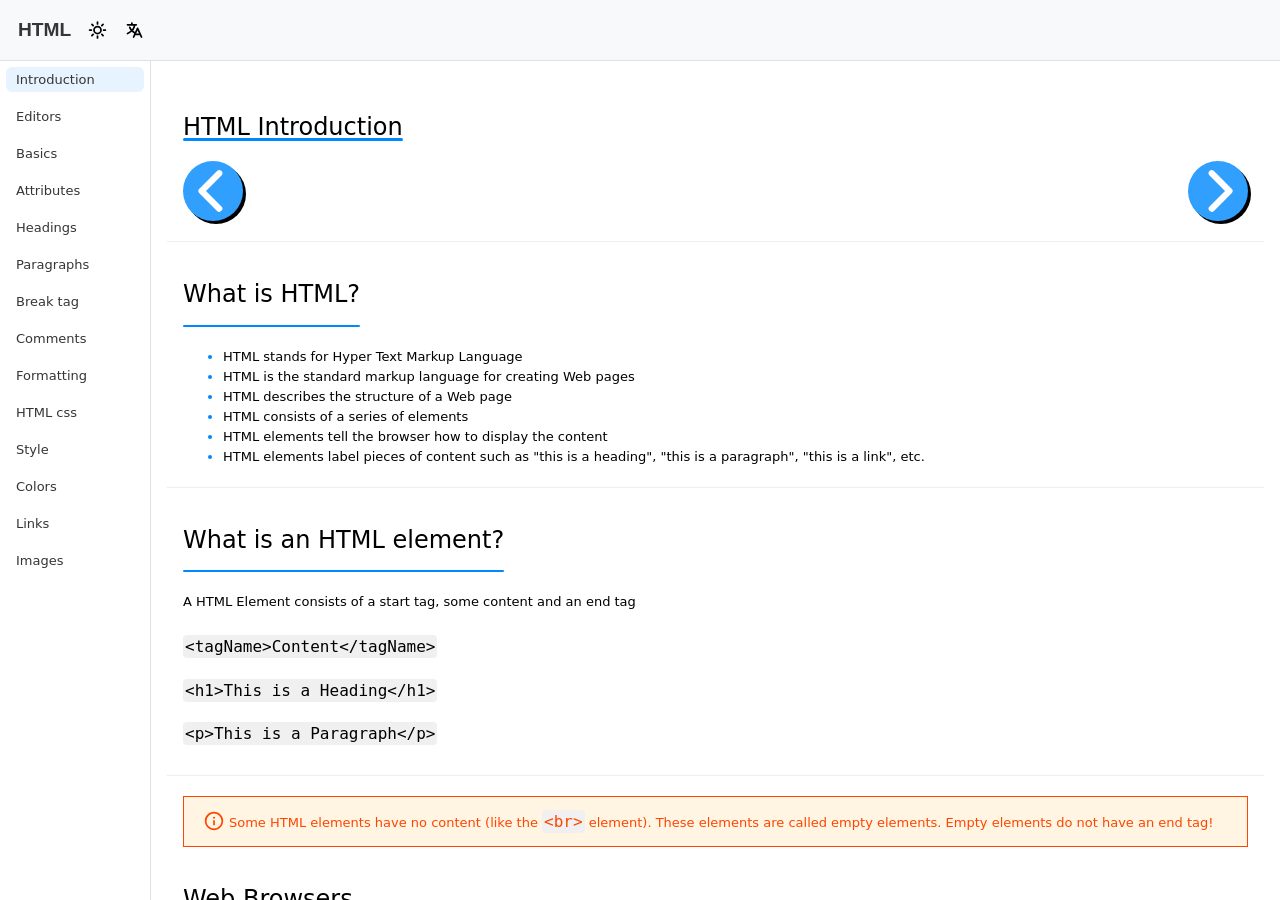
==== index.html @ b5c4f257 "Add files via upload" ====
<!DOCTYPE html>
<html lang="en">

<head>
    <link rel="preconnect" href="https://fonts.googleapis.com">
    <link rel="preconnect" href="https://fonts.gstatic.com" crossorigin>
    <link
        href="https://fonts.googleapis.com/css2?family=Google+Sans:ital,opsz,wght@0,17..18,400..700;1,17..18,400..700&family=Roboto:ital,wght@0,100..900;1,100..900&display=swap"
        rel="stylesheet">
    <meta charset="UTF-8">
    <meta name="viewport" content="width=device-width, initial-scale=1.0">
    <title>Web Developer Guide</title>
    <script>
        if (localStorage.getItem("theme") === "dark") {
            document.body.classList.add("dark");
        }
    </script>
    <link rel="stylesheet" href="style.css">
    <link rel="icon" type="image/x-icon" href="Images/favicon.png">
</head>

<body>
    <div class="layout-wrapper">
        <nav class="Navbar">
            <button  id="ToggleSidebar" onclick="ToggleSidebar()" class="SideBarToggle"><svg xmlns="http://www.w3.org/2000/svg" width="21" height="30" viewBox="0 0 24 24"><path fill="#000000" d="M19 12.75H5a.75.75 0 0 1 0-1.5h14a.75.75 0 0 1 0 1.5Zm0-4.5H5a.75.75 0 0 1 0-1.5h14a.75.75 0 0 1 0 1.5Zm0 9H5a.75.75 0 0 1 0-1.5h14a.75.75 0 0 1 0 1.5Z"/></svg></button>
            <a href="index.html"><button class="NavButton">HTML</button></a>
            <button id="ToggleDarkMode" onclick="ToggleDarkMode()" class="ToggleDarkMode"><svg id="Light" xmlns="http://www.w3.org/2000/svg" width="21" height="30" viewBox="-2 -2 24 24"><path fill="currentColor" d="M10 13a3 3 0 1 0 0-6a3 3 0 0 0 0 6zm0 2a5 5 0 1 1 0-10a5 5 0 0 1 0 10zm0-15a1 1 0 0 1 1 1v2a1 1 0 0 1-2 0V1a1 1 0 0 1 1-1zm0 16a1 1 0 0 1 1 1v2a1 1 0 0 1-2 0v-2a1 1 0 0 1 1-1zM1 9h2a1 1 0 1 1 0 2H1a1 1 0 0 1 0-2zm16 0h2a1 1 0 0 1 0 2h-2a1 1 0 0 1 0-2zm.071-6.071a1 1 0 0 1 0 1.414l-1.414 1.414a1 1 0 1 1-1.414-1.414l1.414-1.414a1 1 0 0 1 1.414 0zM5.757 14.243a1 1 0 0 1 0 1.414L4.343 17.07a1 1 0 1 1-1.414-1.414l1.414-1.414a1 1 0 0 1 1.414 0zM4.343 2.929l1.414 1.414a1 1 0 0 1-1.414 1.414L2.93 4.343A1 1 0 0 1 4.343 2.93zm11.314 11.314l1.414 1.414a1 1 0 0 1-1.414 1.414l-1.414-1.414a1 1 0 1 1 1.414-1.414z"/></svg><svg class="Dark" id="Dark" xmlns="http://www.w3.org/2000/svg" width="21" height="30" viewBox="0 0 24 24"><path fill="currentColor" d="M12 3a9 9 0 1 0 9 9c0-.46-.04-.92-.1-1.36a5.389 5.389 0 0 1-4.4 2.26a5.403 5.403 0 0 1-3.14-9.8c-.44-.06-.9-.1-1.36-.1z"/></svg></button>
          <div class="Dropdown">
            <button class="Translate"><svg xmlns="http://www.w3.org/2000/svg" width="21" height="30" viewBox="0 0 24 24" fill="currentColor"><g fill="none" fill-rule="evenodd"><path d="M24 0v24H0V0h24ZM12.594 23.258l-.012.002l-.071.035l-.02.004l-.014-.004l-.071-.036c-.01-.003-.019 0-.024.006l-.004.01l-.017.428l.005.02l.01.013l.104.074l.015.004l.012-.004l.104-.074l.012-.016l.004-.017l-.017-.427c-.002-.01-.009-.017-.016-.018Zm.264-.113l-.014.002l-.184.093l-.01.01l-.003.011l.018.43l.005.012l.008.008l.201.092c.012.004.023 0 .029-.008l.004-.014l-.034-.614c-.003-.012-.01-.02-.02-.022Zm-.715.002a.023.023 0 0 0-.027.006l-.006.014l-.034.614c0 .012.007.02.017.024l.015-.002l.201-.093l.01-.008l.003-.011l.018-.43l-.003-.012l-.01-.01l-.184-.092Z"/><path fill="currentColor" d="M9 3a1 1 0 0 1 .993.883L10 4v1h4a1 1 0 0 1 .116 1.993L14 7h-1.055c-.223 2.032-1.116 3.99-2.545 5.688c.523.454 1.102.878 1.735 1.266l.386.228l2.067-4.592a1 1 0 0 1 1.763-.115l.06.115l4.5 10a1 1 0 0 1-1.77.924l-.053-.104L18.003 18h-5.007l-1.084 2.41a1 1 0 0 1-1.866-.711l.042-.11l1.61-3.576a15.229 15.229 0 0 1-2.7-1.894c-1.287 1.136-2.848 2.098-4.627 2.81a1 1 0 1 1-.743-1.857c1.557-.623 2.887-1.441 3.972-2.382a11.466 11.466 0 0 1-1.978-3.34a1 1 0 0 1 1.873-.702A9.41 9.41 0 0 0 9 11.244c.989-1.227 1.625-2.576 1.877-3.931L10.928 7H4a1 1 0 0 1-.117-1.993L4 5h4V4a1 1 0 0 1 1-1Zm8.103 13L15.5 12.437L13.898 16h3.205Z"/></g></svg></button>
             <div class="Languages">
                <button onclick="translatePage('tamil')">தமிழ்</button>
                <button onclick="translatePage('english')">English</button>
             </div>
          </div>
        </nav>
        <div class="sidebar" id="Sidebar">
            <a href="index.html" class="SideBarButton">Introduction</a>
            <a href="Editor.html">Editors</a>
            <a href="Basics.html">Basics</a>
            <a href="Attributes.html">Attributes</a>
            <a href="Headings.html">Headings</a>
            <a href="Paragraphs.html">Paragraphs</a>
            <a href="BreakTag.html">Break tag</a>
            <a href="Comments.html">Comments</a>
            <a href="Formatting.html">Formatting</a>
            <a href="Css.html">HTML css</a>
            <a href="Style.html">Style</a>
            <a href="Colors.html">Colors</a>
            <a href="Links.html">Links</a>
            <a href="Images.html">Images</a>
        </div>

        <main class="main-content">
            <article>
                <div>
                <h1 class="Heading" data-translate="HTML Introduction">HTML Introduction</h1>
                <div class="PageArrow">
                    <a href=""><button><svg xmlns="http://www.w3.org/2000/svg" width="50" height="50" viewBox="0 0 1024 1024"><path fill="currentColor" d="M685.248 104.704a64 64 0 0 1 0 90.496L368.448 512l316.8 316.8a64 64 0 0 1-90.496 90.496L232.704 557.248a64 64 0 0 1 0-90.496l362.048-362.048a64 64 0 0 1 90.496 0z"/></svg></button></a>
                    <a href="Editor.html"><button><svg xmlns="http://www.w3.org/2000/svg" width="50" height="50" viewBox="0 0 1024 1024"><path fill="currentColor " d="M338.752 104.704a64 64 0 0 0 0 90.496l316.8 316.8l-316.8 316.8a64 64 0 0 0 90.496 90.496l362.048-362.048a64 64 0 0 0 0-90.496L429.248 104.704a64 64 0 0 0-90.496 0z"/></svg></button></a>
                </div>
                <hr>
            </div>
            <div class="ContentContainer">
                <h2 class="SubHeading" data-translate="What is HTML?">What is HTML?</h2>

                <ul class="Points">
                    <li class="Bullets" data-translate="HTML stands for Hyper Text Markup Language">HTML stands for Hyper Text Markup Language</li>
                    <li class="Bullets" data-translate="HTML is the standard markup language for creating Web pages">HTML is the standard markup language for creating Web pages</li>
                    <li class="Bullets" data-translate="HTML describes the structure of a Web page">HTML describes the structure of a Web page</li>
                    <li class="Bullets" data-translate="HTML consists of a series of elements">HTML consists of a series of elements</li>
                    <li class="Bullets" data-translate="HTML elements tell the browser how to display the content">HTML elements tell the browser how to display the content</li>
                    <li class="Bullets" data-translate="HTML elements label pieces of content">HTML elements label pieces of content such as "this is a heading", "this is a paragraph", "this is a link", etc.</li>
                </ul>
            </div>
            <hr>
            <div class="ContentContainer">
                <h2 class="SubHeading" data-translate="Heading2">What is an HTML element?</h2>
                <p class="Points" data-translate="Point1">A HTML Element consists of a start tag, some content and an end tag</p>
                <code>&lt;tagName&gt;Content&lt;/tagName&gt;</code><br>
                
                <code>&lt;h1&gt;This is a Heading&lt;/h1&gt;</code><br>
                <code>&lt;p&gt;This is a Paragraph&lt;/p&gt;</code><br>
            </div>
            <hr>
                <div class="InfoContainer">
                   <span> <svg xmlns="http://www.w3.org/2000/svg" width="20" height="20" viewBox="0 0 24 24"><path fill="currentcolor" fill-rule="evenodd" d="M21 12a9 9 0 1 1-18 0a9 9 0 0 1 18 0m-9 11c6.075 0 11-4.925 11-11S18.075 1 12 1S1 5.925 1 12s4.925 11 11 11m0-13.8a1.2 1.2 0 1 0 0-2.4a1.2 1.2 0 0 0 0 2.4m1 1.8v6h-2v-6z" clip-rule="evenodd"/></svg></span>
                    <p class="InfoText" data-translate="Info1">Some HTML elements have no content (like the <code>&lt;br&gt;</code> element). These elements are called empty elements. Empty elements do not have an end tag! </p>
                </div>

                <div class="ContentContainer">
                    <h2 class="SubHeading" data-translate="SubHeading2">Web Browsers</h2>
                    <p class="Points" data-translate="Subheading2-Point1">The purpose of a web browser (Chrome, Edge, Firefox, Safari) is to read HTML documents and display them correctly.</p>
                    <p class="Points" data-translate="Subheading2-Point2">A browser does not display the HTML tags, but uses them to determine how to display the document:</p>
                    <img src="Images/WebBrowser.png" alt="">
                
                </div>
                <hr>
                <div class="ContentContainer">
                    <h2 class="SubHeading" data-translate="SubHeading3">HTML Page Structure</h2>
                    <p class="Points" data-translate="SubHeading3-Point1">Below is a visualization of an HTML page structure:</p>
                    <img src="Images/HTML-PageStructure.png" alt="">
                    
                </div>
                <hr>
                <div class="PageArrow">
                    <a href=""><button><svg xmlns="http://www.w3.org/2000/svg" width="50" height="50" viewBox="0 0 1024 1024"><path fill="currentColor" d="M685.248 104.704a64 64 0 0 1 0 90.496L368.448 512l316.8 316.8a64 64 0 0 1-90.496 90.496L232.704 557.248a64 64 0 0 1 0-90.496l362.048-362.048a64 64 0 0 1 90.496 0z"/></svg></button></a>
                    <a href="Editor.html"><button><svg xmlns="http://www.w3.org/2000/svg" width="50" height="50" viewBox="0 0 1024 1024"><path fill="currentColor " d="M338.752 104.704a64 64 0 0 0 0 90.496l316.8 316.8l-316.8 316.8a64 64 0 0 0 90.496 90.496l362.048-362.048a64 64 0 0 0 0-90.496L429.248 104.704a64 64 0 0 0-90.496 0z"/></svg></button></a>
                </div>
                
                
            
            </article>

        </main>
    </div>
    <script src="script.js"></script>
  
</body>

</html>
---- style.css ----
.layout-wrapper {
  flex: 1;
  overflow-y: auto;
  display: flex;
  flex-wrap: wrap;
}

.sidebar {
  position: sticky;
  top: 60px;
  overflow-y: auto;
  overflow-x: hidden;
  width: 150px;         
  flex-shrink: 0;        
  flex-direction: column;
  display: flex;
  background-color: white;
  border-right: 1px solid #e0e0e0;
  height: calc(100vh - 60px);
}
.sidebar a{
    margin:4px;
    text-decoration: none;
    color:rgb(53, 53, 53);
    padding: 5px 10px;
    border: 2px solid white;
    font-size: small;
}
a:focus{
    border: 2px dashed rgb(43, 71, 251);
    outline: none;
}
button:focus{
    border: 2px dashed rgb(43, 71, 251);
    outline: none;
}
hr{
    margin: 20px -16px;
    border: 0;
    border-top: 1px solid #eee;
}

.main-content {
  flex: 1;            
  width:auto;
  height: auto;   
  padding: 2rem;
  overflow:hidden;
  z-index: 0;
}
.sidebar a:hover{
    background-color: aliceblue;
    border-radius: 8px;
    color:blue;
    padding: 5px 10px;
}
.ToggleDarkMode{
    border:2px solid #f8f9fa;
    background-color: #f8f9fa;
    border-radius: 50px;
    display: flex;
}
.ToggleDarkMode:hover{
    filter: brightness(0.9);
}
.Navbar{
    height:60px;
    width:100%;
    display: flex;
    top:0;
    position: sticky;
    background-color: #f8f9fa;
    border-bottom: 1px solid rgba(0, 0, 0, 0.1);
    align-items: center;
    padding-left: 10px;
    z-index: 1;
}

.Dark { 
    display: none; 
    border-radius: 50px;
}


.NavButton{
    border: 2px solid #f8f9fa;
    background-color: #f8f9fa;
    height: 60px;
    font-size: larger;
    font-weight: 600;
    text-decoration: none;
    color:rgb(54, 54, 54);
    position: relative;
}
.NavButton:hover{
    background-color: aliceblue;
    color: black;
}
.NavButton:hover::before{
     content: '';
     position: absolute;
     bottom: 0;
     left:0;
     background-color: rgb(0, 136, 255);
     height: 2px;
     width:65px;

}
body{
    display: flex;
    flex-direction: column;
    margin:0;
    overflow: hidden;
    height:100vh;
}
.SideBarToggle{
    border-radius: 50px;
    border: 2px solid #f8f9fa;
    background-color: #f8f9fa;
    transition: 0.3s;
    display: none;
    margin-top:5px;
}
.SideBarToggle:hover{
    background-color: rgb(228, 228, 228);
}
.sidebar.open{
    display: flex;
}

@media (max-width: 760px) {
    .SideBarToggle{
        display: flex;
    }
    .sidebar{
        display: none;
    }
    .main-content{
        display: block;
    }
    .editor-wrap{
        flex-direction: column;
    }
}
body{
    font-family:system-ui, -apple-system, BlinkMacSystemFont, 'Segoe UI', Roboto, Oxygen, Ubuntu, Cantarell, 'Open Sans', 'Helvetica Neue', sans-serif;
}
*::selection{
    color: white;
    background-color: black;
}
.Heading{
    color: rgb(0, 0, 0);
    width:fit-content;
    font-weight: 400;
    position: relative;
    overflow: hidden;
}
.Heading::after{
    content: '';
    position: absolute;
    height:3px;
    border-radius: 10px;
    width:100%;
    background-color: rgb(0, 136, 255) ;
    bottom: 0;
    left: 0;
}
.SubHeading{
    color: rgb(0, 0, 0);
    width:fit-content;
    font-weight:400;
    position: relative;
    overflow: hidden;
}
.SubHeading::after{
    content: '';
    position: absolute;
    height:2px;
    border-radius: 10px;
    width:100%;
    background-color: rgb(0, 136, 255) ;
    bottom: 0;
    left: 0;
}

img {
  width: 100%;
  max-width: 500px;
  height: auto;
  display: block;
  border-radius: 8px;           
  box-shadow: 0 4px 10px rgba(0, 0, 0, 0.1);
  object-fit: cover;  
  margin-bottom: 15px;         
}



.PageArrow{
    display: flex;
    justify-content: space-between;
    margin-top:20px;
}
.PageArrow button{
    display: flex;
    border: none;
    cursor: pointer;
    transition: 0.2s;
    border-radius: 50px;
    padding: 5px;
    background-color: rgb(49, 159, 254);   
    color: white;
    box-shadow: 3px 3px 0 0 rgb(0, 0, 0.1);
}
.PageArrow button:hover{
    filter: brightness(0.9);
}
.PageArrow button:active{
    transform: translateX(1.5px)
                translateY(1.5px);
    box-shadow: 0 0 0 0;
}

.PageArrow svg{
}
.Points{
    font-size: small;
    line-height: 20px;
}
.Points li::marker{
    color: rgb(0, 136, 255); 
}
.tag{
    color: #1a1a2e;
    display: inline;
    background-color: hsl(0, 0%, 94%);
    border-radius: 4px;
}
.tagName{
    color:orangered;
    display: inline;
}
.ContentContainer{
    line-height: 2.7;
}
.InfoContainer{
    border: 1px solid orangered;
    background-color: rgb(255, 245, 226);
    display: flex;
    padding:2px 20px;
    font-size: small;
    flex-direction: row;
}
.InfoContainer svg{
    color: orangered;
    margin-top: 12px;
    margin-right: 5px;
    
}
.InfoText{
    color: orangered;
}
code{
    background-color: hsl(0, 0%, 94%);
    border-radius: 4px;
    font-size: large;
    padding:2px;
    font-family:monospace;
}
body.dark{
    color: #e0e0e0;
    background-color: #1a1a1a;
    body.dark #Light { display: none; }
    
    .Dark { 
        display: flex; 
        color: white;
        background-color: #1a1a1a;
    }
    #Light{
        display: none;
        background-color: #1a1a1a;
    }
    .ToggleDarkMode{
        background-color: #1a1a1a;
        border: 2px solid #1a1a1a;
    }
    .ToggleDarkMode:hover {
        background-color: #444;
        .Dark{
            background-color: #444;
        }
    }
    .sidebar{
        background-color: #1a1a1a;
    }
    .sidebar a{
        border: 2px solid #1a1a1a;
        color:#e0e0e0;
    }
    .sidebar a:hover{
        background-color: #0d2137;
        color: rgb(176, 219, 255);
    }
    .Navbar{
        background-color: #1e1e1e;
    }
    .NavButton{
        background-color: #1e1e1e;
        color:#e0e0e0;
        border: 2px solid #1e1e1e;
    }
    .NavButton:hover{
        background-color: #0d2137;
    }
    ::-webkit-scrollbar {
    width: 8px;
    }

    ::-webkit-scrollbar-track {
    background: #1a1a1a;
    }

    ::-webkit-scrollbar-thumb {
    background: #444;
    border-radius: 10px;
    }

    ::-webkit-scrollbar-thumb:hover {
    background: #0088ff;
    }
    a:focus{
    border: 2px dashed rgb(43, 71, 251);
    outline: none;
    }
    button:focus{
    border: 2px dashed rgb(43, 71, 251);
    outline: none;
    }
    .Heading{
        color:#e0e0e0;
    }
    .SubHeading{
        color: #e0e0e0;
    }
    code{
        color:#e0e0e0;
        background-color: #303030;
    }
    .InfoContainer{
        background-color: rgb(82, 22, 0);
    }
    .InfoContainer p,svg{
        color: #ffbf98;
    }
    .PageArrow svg{
        color: black;
        
    }
    .PageArrow button{
        box-shadow: 3px 3px 0 0 rgb(62, 62, 62);
    }
    .PageArrow button:active{
        transform: translateX(1.5px)
                translateY(1.5px);
        box-shadow: 0 0 0 0;
    }
    .Translate{
        color: #ffffff;
        background-color: #1e1e1e;
        border: 2px solid #1e1e1e;
    }
    .Translate:hover{
        background-color: #444;
    }
   .Languages button{
    background-color: #444;
    border: 2px solid #444;
    color:#e0e0e0
   }
   *::selection{
    background-color:rgb(15, 18, 83);
   }
   .Languages button:hover{
    background-color: #2b5684;
    color:#e0e0e0;
   }
   .Languages{
    background-color: #444;
   }
   .CodeInput{
    background-color:#0d2137;
    color: white;
   }
   .CodeOutput{
    
    color: white;
   }
   .run-btn{
    background-color: rgb(82, 22, 0);
    color: orange;
   }
   .run-btn:focus{
    border: 1px solid rgb(176, 59, 0);
}
    .CodeFrame{
        background-color: rgb(82, 22, 0);
    }
    .SideBarButton{
        background-color:#0d2137;
        color: #e0e0e0;
    }
    .SideBarToggle{
        background-color:#1e1e1e;
        color:white;
        border: 2px solid #1e1e1e;
    }
    
}
   
   

.Translate{
    border:2px solid #f8f9fa;
    background-color: #f8f9fa;
    border-radius: 50px;
    display: flex;
    position: relative;
    
}
.Translate:hover{
    filter:brightness(0.9);
       
}
.Dropdown:hover .Languages{
    display: flex;
}

.Languages{
    display: none;
    flex-direction: column;
    position: absolute;
    background-color: white;
    border-radius:12px;
    padding:5x;
    box-shadow: 0 0 4px 2px rgb(0, 0, 0,0.1);
    min-width: 100px;
}
.Languages button{
    background-color: white;
    border: 2px solid white;
    margin:2px;
    transition: 0.3s;
    padding:5px;
    border-radius: 10px;
}
.Languages button:hover{
    background-color: aliceblue;
    color: blue;
    border-radius: 10px;
}
.CodeInput{
  width: 100%;
  height: 180px;
  font-family: monospace;
  font-size: 13px;
  padding: 12px;
  border: 1px solid #e0e0e0;
  border-radius: 8px;
  resize: vertical;
  background: #ecf5ff;
  line-height: 1.6;
  outline: none;
  box-sizing: border-box;
}
.CodeInput:focus {
  border-color: #0088ff;
  box-shadow: 0 0 0 3px rgba(0, 136, 255, 0.15);
}
.CodeOutput{
  width: 100%;
  height: 180px;
  border: 1px solid #e0e0e0;
  border-radius: 8px;
  background: rgb(255, 255, 255);
  
}
.editor-wrap{
    display: flex;
    gap: 12px;
}
.SideBarButton{
    background-color: rgb(231, 244, 255);
    color: blue;
    border-radius: 8px;
}
.run-btn{
    border: 1px solid orangered;
   background-color: rgb(255, 243, 219);
    color: orangered;
    padding:10px;
    border-radius: 8px;
    cursor: pointer;
    margin-top:5px;
    width: 100%;
    transition: 0.3s;
}
.run-btn:focus{
    border: 1px solid rgb(176, 59, 0);
}
.run-btn:hover{
    box-shadow: 0 0 0 4px rgba(255, 188, 141, 0.15);
}
.CodeFrame{
  width: 100%;
  height: 100%;
  border: 1px solid orangered;
  border-radius: 8px;
  background: rgb(255, 241, 236);
  display: flex;
  padding: 10px;
  margin-bottom: 15px;
}
.CodeText{
    font-family: monospace;
}
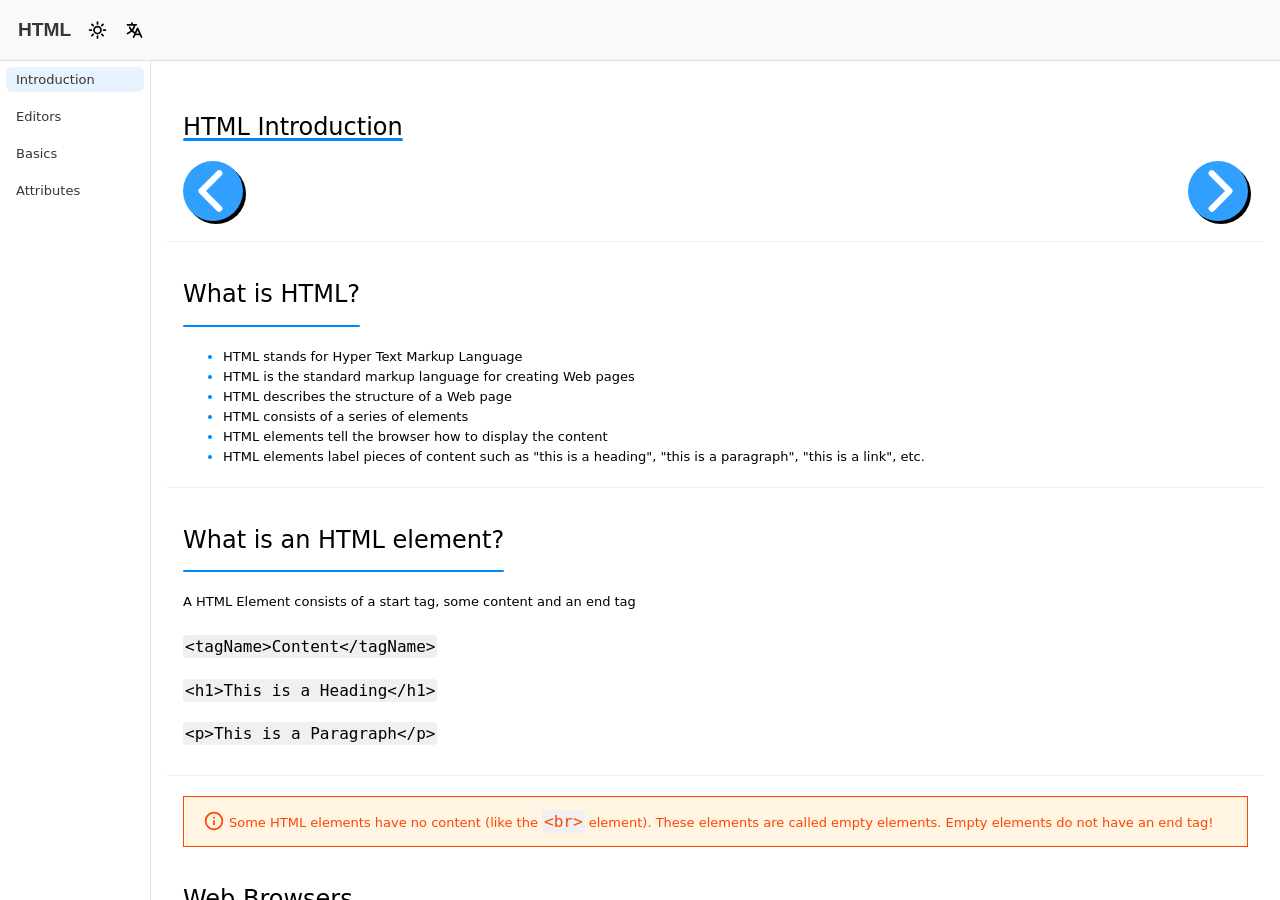
==== commit 25c8fb10: "Update index.html" ====
--- a/index.html
+++ b/index.html
@@ -38,16 +38,6 @@
             <a href="Editor.html">Editors</a>
             <a href="Basics.html">Basics</a>
             <a href="Attributes.html">Attributes</a>
-            <a href="Headings.html">Headings</a>
-            <a href="Paragraphs.html">Paragraphs</a>
-            <a href="BreakTag.html">Break tag</a>
-            <a href="Comments.html">Comments</a>
-            <a href="Formatting.html">Formatting</a>
-            <a href="Css.html">HTML css</a>
-            <a href="Style.html">Style</a>
-            <a href="Colors.html">Colors</a>
-            <a href="Links.html">Links</a>
-            <a href="Images.html">Images</a>
         </div>
 
         <main class="main-content">
@@ -117,4 +107,4 @@
   
 </body>
 
-</html>+</html>
